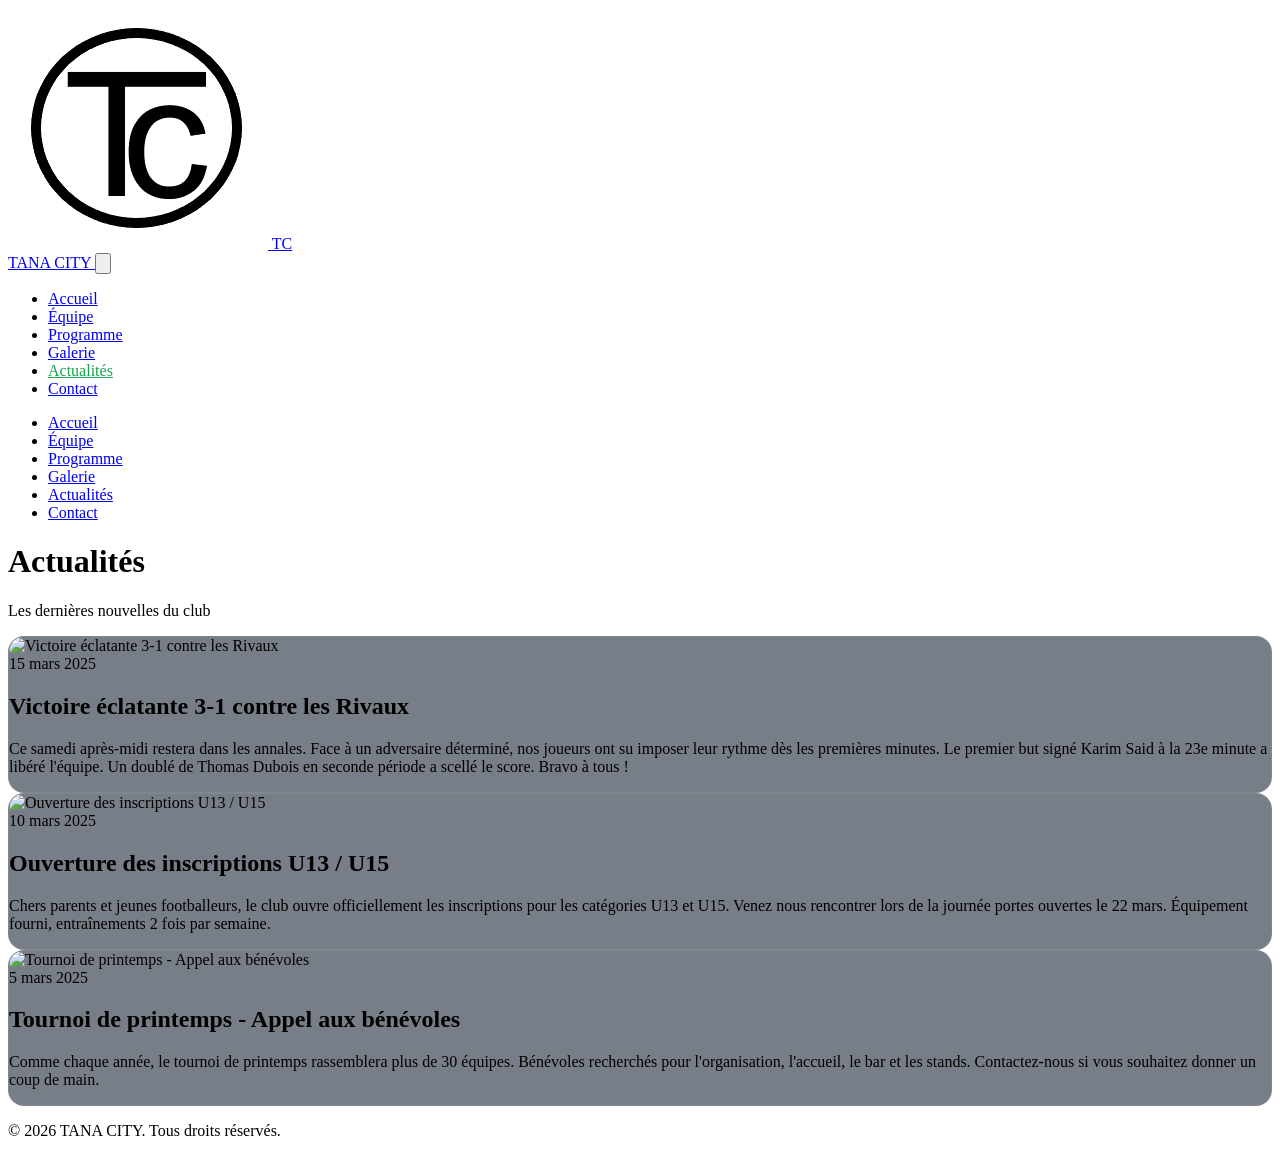
==== actualites.html @ bc1e444b "Site TANA CITY - depart a zero" ====
<!DOCTYPE html>
<html lang="fr">
<head>
  <meta charset="UTF-8">
  <meta name="viewport" content="width=device-width, initial-scale=1.0">
  <title>Actualités - Club de Football</title>
  <link rel="icon" type="image/png" sizes="32x32" href="assets/favicon-32.png">
  <link rel="icon" type="image/png" sizes="16x16" href="assets/favicon-16.png">
  <link rel="apple-touch-icon" href="assets/apple-touch-icon.png">
  <link rel="shortcut icon" href="assets/logo.png">
  <link rel="stylesheet" href="css/style.css">
  <link href="https://fonts.googleapis.com/css2?family=Inter:wght@400;500;600;700;800&family=Oswald:wght@500;600;700&display=swap" rel="stylesheet">
  <script src="https://cdn.tailwindcss.com"></script>
  <script>
    tailwind.config = {
      theme: {
        extend: {
          colors: { primary: 'var(--color-primary)', secondary: 'var(--color-secondary)', accent: 'var(--color-accent)' },
          fontFamily: { sans: ['Inter', 'sans-serif'], display: ['Oswald', 'sans-serif'] }
        }
      }
    }
  </script>
</head>
<body class="bg-gray-950 text-white font-sans antialiased">
  <header id="header" class="fixed top-0 left-0 right-0 z-50 transition-all duration-300 bg-gray-950/90 backdrop-blur border-b border-white/5">
    <nav class="container mx-auto px-4 py-4 flex items-center justify-between">
      <a href="index.html" class="flex items-center gap-3 group">
        <div id="logo-container" class="w-12 h-12 rounded-full bg-white flex items-center justify-center overflow-hidden border-2 border-white/30 shadow">
          <img id="site-logo" src="assets/logo.png" alt="TANA CITY" class="w-full h-full object-cover">
          <span id="logo-fallback" class="text-2xl font-display font-bold text-white hidden">TC</span>
        </div>
        <span id="site-name" class="text-xl font-display font-bold tracking-wide group-hover:text-primary transition-colors">Club FC</span>
      </a>
      <button id="menu-toggle" class="md:hidden p-2 rounded-lg hover:bg-white/10" aria-label="Menu">
        <svg class="w-6 h-6" fill="none" stroke="currentColor" viewBox="0 0 24 24"><path stroke-linecap="round" stroke-linejoin="round" stroke-width="2" d="M4 6h16M4 12h16M4 18h16"/></svg>
      </button>
      <ul id="nav-menu" class="hidden md:flex items-center gap-8 font-medium">
        <li><a href="index.html" class="nav-link hover:text-primary transition-colors">Accueil</a></li>
        <li><a href="equipe.html" class="nav-link hover:text-primary transition-colors">Équipe</a></li>
        <li><a href="programme.html" class="nav-link hover:text-primary transition-colors">Programme</a></li>
        <li><a href="galerie.html" class="nav-link hover:text-primary transition-colors">Galerie</a></li>
        <li><a href="actualites.html" class="nav-link active hover:text-primary transition-colors">Actualités</a></li>
        <li><a href="contact.html" class="nav-link hover:text-primary transition-colors">Contact</a></li>
      </ul>
    </nav>
    <div id="mobile-menu" class="hidden md:hidden bg-gray-900/95 backdrop-blur border-t border-white/10">
      <ul class="flex flex-col p-4 gap-2">
        <li><a href="index.html" class="block py-2 px-4 rounded hover:bg-white/10">Accueil</a></li>
        <li><a href="equipe.html" class="block py-2 px-4 rounded hover:bg-white/10">Équipe</a></li>
        <li><a href="programme.html" class="block py-2 px-4 rounded hover:bg-white/10">Programme</a></li>
        <li><a href="galerie.html" class="block py-2 px-4 rounded hover:bg-white/10">Galerie</a></li>
        <li><a href="actualites.html" class="block py-2 px-4 rounded hover:bg-white/10">Actualités</a></li>
        <li><a href="contact.html" class="block py-2 px-4 rounded hover:bg-white/10">Contact</a></li>
      </ul>
    </div>
  </header>

  <main class="pt-28 pb-20">
    <div class="container mx-auto px-4 max-w-4xl">
      <div class="text-center mb-12">
        <h1 class="font-display text-4xl md:text-5xl font-bold mb-4">Actualités</h1>
        <p class="text-gray-400">Les dernières nouvelles du club</p>
      </div>
      <div id="news-list" class="space-y-8">
        <!-- Filled by JS -->
      </div>
    </div>
  </main>

  <footer class="bg-gray-900 border-t border-white/5 py-12">
    <div class="container mx-auto px-4 text-center text-gray-500 text-sm">
      <p id="copyright">© 2025 Club de Football. Tous droits réservés.</p>
    </div>
  </footer>

    <script src="https://cdn.jsdelivr.net/npm/@supabase/supabase-js@2"></script>
  <script src="js/config.js"></script>
  <script src="js/content.js"></script>
  <script src="js/app.js"></script>
  <script>
    document.addEventListener('DOMContentLoaded', async () => {
      await loadContent();
      initSite();
      renderNews();
    });
  </script>
</body>
</html>
---- css/style.css ----
:root {
  --color-primary: #16a34a;
  --color-secondary: #0f172a;
  --color-accent: #22c55e;
}

* {
  box-sizing: border-box;
}

html {
  scroll-behavior: smooth;
}

body {
  min-height: 100vh;
}

/* Buttons */
.btn-primary {
  background: var(--color-primary);
  color: white;
  box-shadow: 0 4px 20px rgba(22, 163, 74, 0.4);
}
.btn-primary:hover {
  background: var(--color-accent);
  box-shadow: 0 6px 25px rgba(22, 163, 74, 0.5);
}

.btn-secondary {
  background: transparent;
  color: white;
  border: 2px solid rgba(255,255,255,0.3);
}
.btn-secondary:hover {
  border-color: var(--color-primary);
  color: var(--color-primary);
}

/* Header scrolled */
#header.scrolled {
  background: rgba(3, 7, 18, 0.95);
  backdrop-filter: blur(12px);
  border-bottom: 1px solid rgba(255,255,255,0.05);
}

.nav-link.active {
  color: var(--color-primary);
}

/* Album / Gallery style - staggered / polaroid inspired */
.album-grid {
  display: grid;
  grid-template-columns: repeat(auto-fill, minmax(160px, 1fr));
  gap: 1rem;
}

@media (min-width: 768px) {
  .album-grid {
    grid-template-columns: repeat(auto-fill, minmax(220px, 1fr));
    gap: 1.5rem;
  }
}

.album-item {
  position: relative;
  aspect-ratio: 1;
  border-radius: 12px;
  overflow: hidden;
  cursor: pointer;
  transition: transform 0.35s cubic-bezier(0.34, 1.56, 0.64, 1), box-shadow 0.3s;
  box-shadow: 0 4px 15px rgba(0,0,0,0.3);
  background: #1f2937;
}

.album-item:hover {
  transform: scale(1.04) rotate(1deg);
  box-shadow: 0 12px 30px rgba(22, 163, 74, 0.25);
  z-index: 5;
}

.album-item:nth-child(3n) {
  transform: rotate(-1.5deg);
}
.album-item:nth-child(3n):hover {
  transform: scale(1.04) rotate(0deg);
}

.album-item:nth-child(5n) {
  transform: rotate(1.2deg);
}
.album-item:nth-child(5n):hover {
  transform: scale(1.04) rotate(0deg);
}

.album-item img,
.album-item video {
  width: 100%;
  height: 100%;
  object-fit: cover;
  transition: transform 0.5s;
}

.album-item:hover img,
.album-item:hover video {
  transform: scale(1.08);
}

.album-item .play-badge {
  position: absolute;
  inset: 0;
  display: flex;
  align-items: center;
  justify-content: center;
  background: rgba(0,0,0,0.35);
  opacity: 0.9;
}

.album-item .play-badge svg {
  width: 48px;
  height: 48px;
  color: white;
  filter: drop-shadow(0 2px 8px rgba(0,0,0,0.5));
}

.album-item .caption {
  position: absolute;
  bottom: 0;
  left: 0;
  right: 0;
  padding: 0.75rem;
  background: linear-gradient(transparent, rgba(0,0,0,0.8));
  font-size: 0.8rem;
  opacity: 0;
  transition: opacity 0.3s;
}

.album-item:hover .caption {
  opacity: 1;
}

/* Masonry-ish for larger */
.gallery-masonry {
  columns: 2;
  column-gap: 1rem;
}

@media (min-width: 768px) {
  .gallery-masonry {
    columns: 3;
    column-gap: 1.25rem;
  }
}

@media (min-width: 1024px) {
  .gallery-masonry {
    columns: 4;
  }
}

.gallery-masonry .album-item {
  break-inside: avoid;
  margin-bottom: 1rem;
  aspect-ratio: auto;
}

.gallery-masonry .album-item img,
.gallery-masonry .album-item video {
  height: auto;
  min-height: 180px;
}

/* Lightbox */
#lightbox {
  display: none;
}
#lightbox.active {
  display: flex;
}

#lightbox-content img,
#lightbox-content video {
  max-width: 100%;
  max-height: 85vh;
  border-radius: 8px;
  object-fit: contain;
}

#lightbox-content iframe {
  width: 90vw;
  max-width: 900px;
  height: 50vh;
  max-height: 506px;
  border: none;
  border-radius: 8px;
}

/* Cards */
.news-card {
  background: rgba(31, 41, 55, 0.6);
  border: 1px solid rgba(255,255,255,0.06);
  border-radius: 16px;
  overflow: hidden;
  transition: transform 0.3s, border-color 0.3s;
}
.news-card:hover {
  transform: translateY(-4px);
  border-color: rgba(22, 163, 74, 0.4);
}

.player-card {
  background: linear-gradient(145deg, rgba(31,41,55,0.8), rgba(17,24,39,0.9));
  border: 1px solid rgba(255,255,255,0.06);
  border-radius: 16px;
  overflow: hidden;
  transition: transform 0.3s, box-shadow 0.3s;
}
.player-card:hover {
  transform: translateY(-6px);
  box-shadow: 0 20px 40px rgba(0,0,0,0.4);
}

/* Admin styles */
.admin-panel {
  max-width: 1100px;
  margin: 0 auto;
}

.admin-section {
  background: rgba(31, 41, 55, 0.5);
  border: 1px solid rgba(255,255,255,0.08);
  border-radius: 16px;
  padding: 1.5rem;
  margin-bottom: 1.5rem;
}

.admin-input {
  width: 100%;
  background: rgba(0,0,0,0.3);
  border: 1px solid rgba(255,255,255,0.1);
  border-radius: 8px;
  padding: 0.6rem 0.9rem;
  color: white;
  transition: border-color 0.2s;
}
.admin-input:focus {
  outline: none;
  border-color: var(--color-primary);
}

.admin-label {
  display: block;
  font-size: 0.875rem;
  font-weight: 500;
  color: #9ca3af;
  margin-bottom: 0.35rem;
}

/* Loading */
.skeleton {
  background: linear-gradient(90deg, #1f2937 25%, #374151 50%, #1f2937 75%);
  background-size: 200% 100%;
  animation: shimmer 1.5s infinite;
  border-radius: 8px;
}

@keyframes shimmer {
  0% { background-position: 200% 0; }
  100% { background-position: -200% 0; }
}

/* Custom scrollbar */
::-webkit-scrollbar {
  width: 8px;
  height: 8px;
}
::-webkit-scrollbar-track {
  background: #0f172a;
}
::-webkit-scrollbar-thumb {
  background: #374151;
  border-radius: 4px;
}
::-webkit-scrollbar-thumb:hover {
  background: var(--color-primary);
}
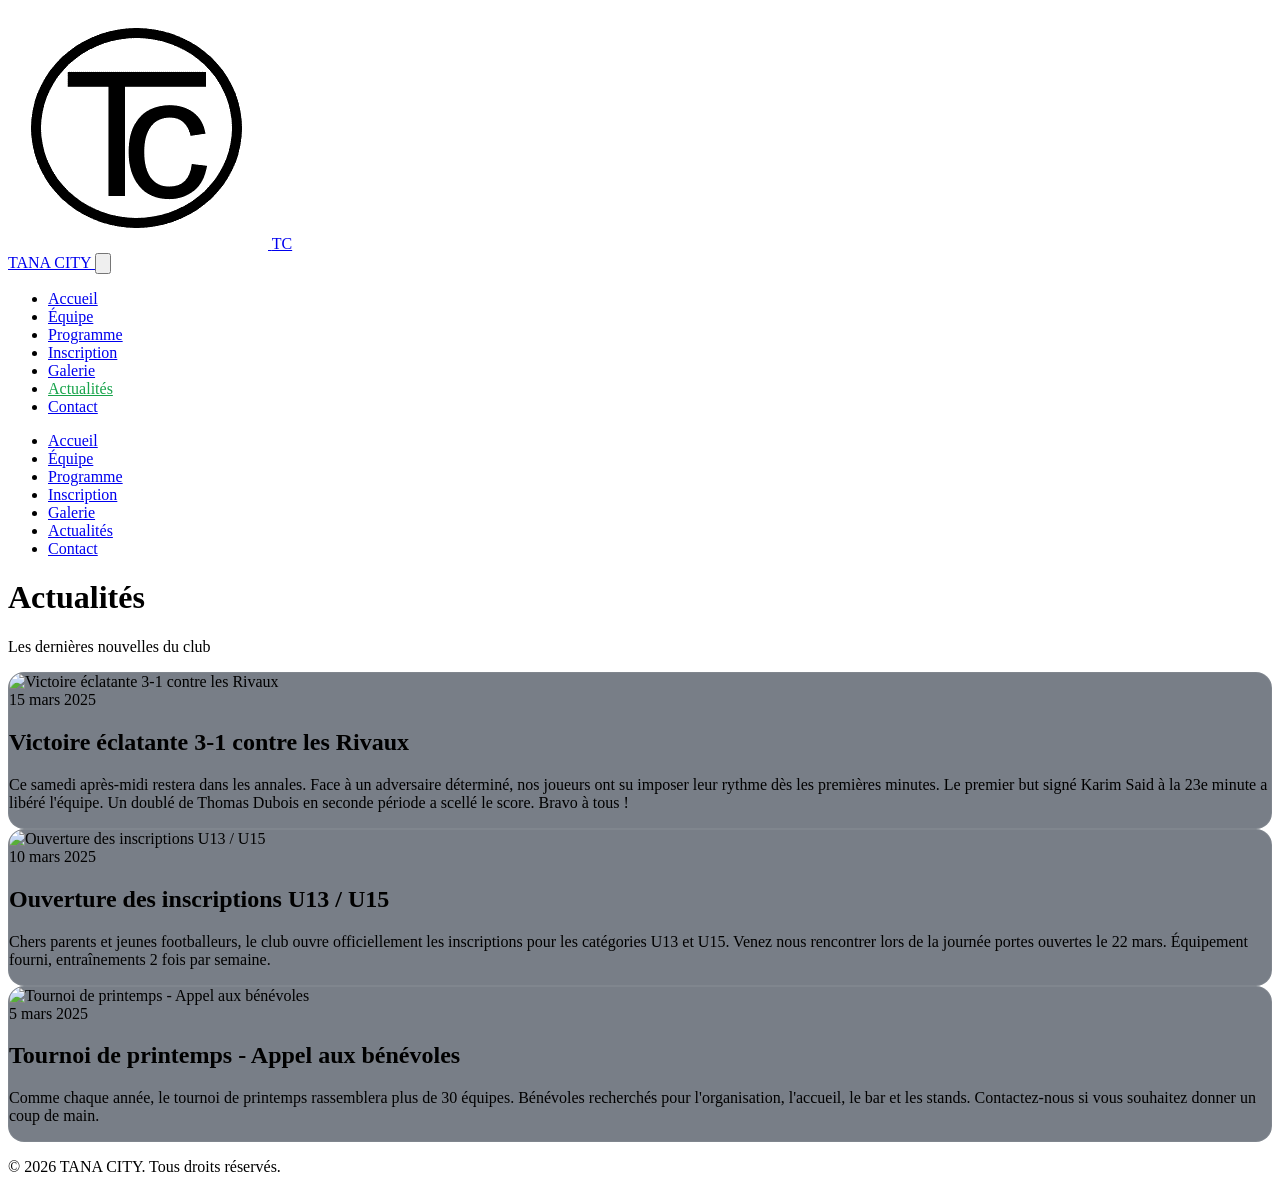
==== commit bb538df1: "Inscription & input" ====
--- a/actualites.html
+++ b/actualites.html
@@ -39,6 +39,7 @@
         <li><a href="index.html" class="nav-link hover:text-primary transition-colors">Accueil</a></li>
         <li><a href="equipe.html" class="nav-link hover:text-primary transition-colors">Équipe</a></li>
         <li><a href="programme.html" class="nav-link hover:text-primary transition-colors">Programme</a></li>
+        <li><a href="inscription.html" class="nav-link hover:text-primary transition-colors">Inscription</a></li>
         <li><a href="galerie.html" class="nav-link hover:text-primary transition-colors">Galerie</a></li>
         <li><a href="actualites.html" class="nav-link active hover:text-primary transition-colors">Actualités</a></li>
         <li><a href="contact.html" class="nav-link hover:text-primary transition-colors">Contact</a></li>
@@ -49,6 +50,7 @@
         <li><a href="index.html" class="block py-2 px-4 rounded hover:bg-white/10">Accueil</a></li>
         <li><a href="equipe.html" class="block py-2 px-4 rounded hover:bg-white/10">Équipe</a></li>
         <li><a href="programme.html" class="block py-2 px-4 rounded hover:bg-white/10">Programme</a></li>
+        <li><a href="inscription.html" class="block py-2 px-4 rounded hover:bg-white/10">Inscription</a></li>
         <li><a href="galerie.html" class="block py-2 px-4 rounded hover:bg-white/10">Galerie</a></li>
         <li><a href="actualites.html" class="block py-2 px-4 rounded hover:bg-white/10">Actualités</a></li>
         <li><a href="contact.html" class="block py-2 px-4 rounded hover:bg-white/10">Contact</a></li>
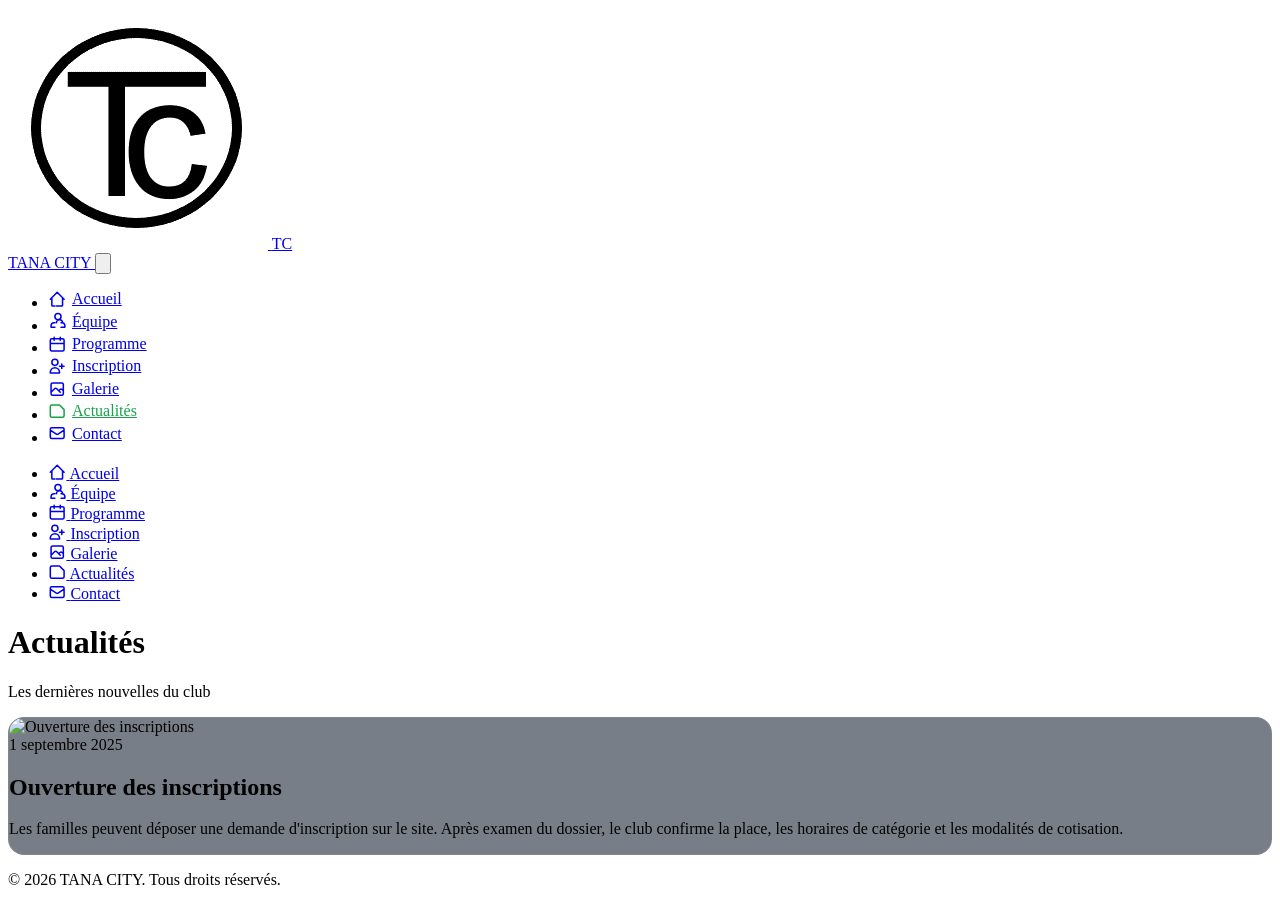
==== commit 5c51a593: "TANA CITY professionnal" ====
--- a/actualites.html
+++ b/actualites.html
@@ -3,7 +3,7 @@
 <head>
   <meta charset="UTF-8">
   <meta name="viewport" content="width=device-width, initial-scale=1.0">
-  <title>Actualités - Club de Football</title>
+  <title>Actualités - TANA CITY</title>
   <link rel="icon" type="image/png" sizes="32x32" href="assets/favicon-32.png">
   <link rel="icon" type="image/png" sizes="16x16" href="assets/favicon-16.png">
   <link rel="apple-touch-icon" href="assets/apple-touch-icon.png">
@@ -30,7 +30,7 @@
           <img id="site-logo" src="assets/logo.png" alt="TANA CITY" class="w-full h-full object-cover">
           <span id="logo-fallback" class="text-2xl font-display font-bold text-white hidden">TC</span>
         </div>
-        <span id="site-name" class="text-xl font-display font-bold tracking-wide group-hover:text-primary transition-colors">Club FC</span>
+        <span id="site-name" class="text-xl font-display font-bold tracking-wide group-hover:text-primary transition-colors">TANA CITY</span>
       </a>
       <button id="menu-toggle" class="md:hidden p-2 rounded-lg hover:bg-white/10" aria-label="Menu">
         <svg class="w-6 h-6" fill="none" stroke="currentColor" viewBox="0 0 24 24"><path stroke-linecap="round" stroke-linejoin="round" stroke-width="2" d="M4 6h16M4 12h16M4 18h16"/></svg>
@@ -72,7 +72,7 @@
 
   <footer class="bg-gray-900 border-t border-white/5 py-12">
     <div class="container mx-auto px-4 text-center text-gray-500 text-sm">
-      <p id="copyright">© 2025 Club de Football. Tous droits réservés.</p>
+      <p id="copyright">© 2025 TANA CITY. Tous droits réservés.</p>
     </div>
   </footer>
 
--- a/css/style.css
+++ b/css/style.css
@@ -284,3 +284,77 @@
 ::-webkit-scrollbar-thumb:hover {
   background: var(--color-primary);
 }
+
+/* Galerie masonry — tailles variées */
+.gallery-masonry {
+  columns: 2;
+  column-gap: 0.75rem;
+}
+@media (min-width: 768px) {
+  .gallery-masonry { columns: 3; column-gap: 1rem; }
+}
+@media (min-width: 1024px) {
+  .gallery-masonry { columns: 4; column-gap: 1.25rem; }
+}
+.gallery-masonry .album-item {
+  break-inside: avoid;
+  margin-bottom: 0.75rem;
+  aspect-ratio: auto;
+  display: inline-block;
+  width: 100%;
+}
+.gallery-masonry .album-item.size-sm img,
+.gallery-masonry .album-item.size-sm video {
+  height: 140px;
+  width: 100%;
+  object-fit: cover;
+}
+.gallery-masonry .album-item.size-md img,
+.gallery-masonry .album-item.size-md video {
+  height: 220px;
+  width: 100%;
+  object-fit: cover;
+}
+.gallery-masonry .album-item.size-lg img,
+.gallery-masonry .album-item.size-lg video {
+  height: 320px;
+  width: 100%;
+  object-fit: cover;
+}
+@media (min-width: 768px) {
+  .gallery-masonry .album-item.size-sm img,
+  .gallery-masonry .album-item.size-sm video { height: 160px; }
+  .gallery-masonry .album-item.size-md img,
+  .gallery-masonry .album-item.size-md video { height: 260px; }
+  .gallery-masonry .album-item.size-lg img,
+  .gallery-masonry .album-item.size-lg video { height: 380px; }
+}
+
+/* Responsive renforcé + icônes */
+.icon-svg { width: 1.15em; height: 1.15em; display: inline-block; vertical-align: -0.15em; flex-shrink: 0; }
+.nav-link { display: inline-flex; align-items: center; gap: 0.35rem; }
+@media (max-width: 767px) {
+  .container { padding-left: 1rem; padding-right: 1rem; }
+  #nav-menu { gap: 0.5rem; }
+  .hero-title, h1.font-display { font-size: clamp(1.75rem, 8vw, 2.5rem) !important; line-height: 1.15; }
+  .album-grid, .gallery-masonry { columns: 2; column-gap: 0.5rem; }
+  .gallery-masonry .album-item.size-lg img { height: 200px; }
+  .gallery-masonry .album-item.size-md img { height: 160px; }
+  .gallery-masonry .album-item.size-sm img { height: 120px; }
+  .admin-tabs, .tab-bar { display: flex; overflow-x: auto; -webkit-overflow-scrolling: touch; gap: 0.5rem; padding-bottom: 0.5rem; }
+  .tab-btn { white-space: nowrap; flex-shrink: 0; font-size: 0.8rem; padding: 0.5rem 0.75rem; }
+  table.responsive-cards { display: block; }
+  .pay-method-card { min-height: auto; }
+}
+.pay-method-card {
+  display: flex; align-items: flex-start; gap: 0.75rem;
+  border: 1px solid rgba(255,255,255,0.1); border-radius: 0.75rem; padding: 0.85rem;
+  background: rgba(0,0,0,0.25);
+}
+.contact-icon-row { display: flex; align-items: flex-start; gap: 0.75rem; }
+.contact-icon-row .icon-wrap {
+  width: 2.5rem; height: 2.5rem; border-radius: 0.75rem;
+  background: rgba(var(--color-primary-rgb, 34,197,94), 0.15);
+  display: flex; align-items: center; justify-content: center; flex-shrink: 0;
+  color: var(--color-primary);
+}
